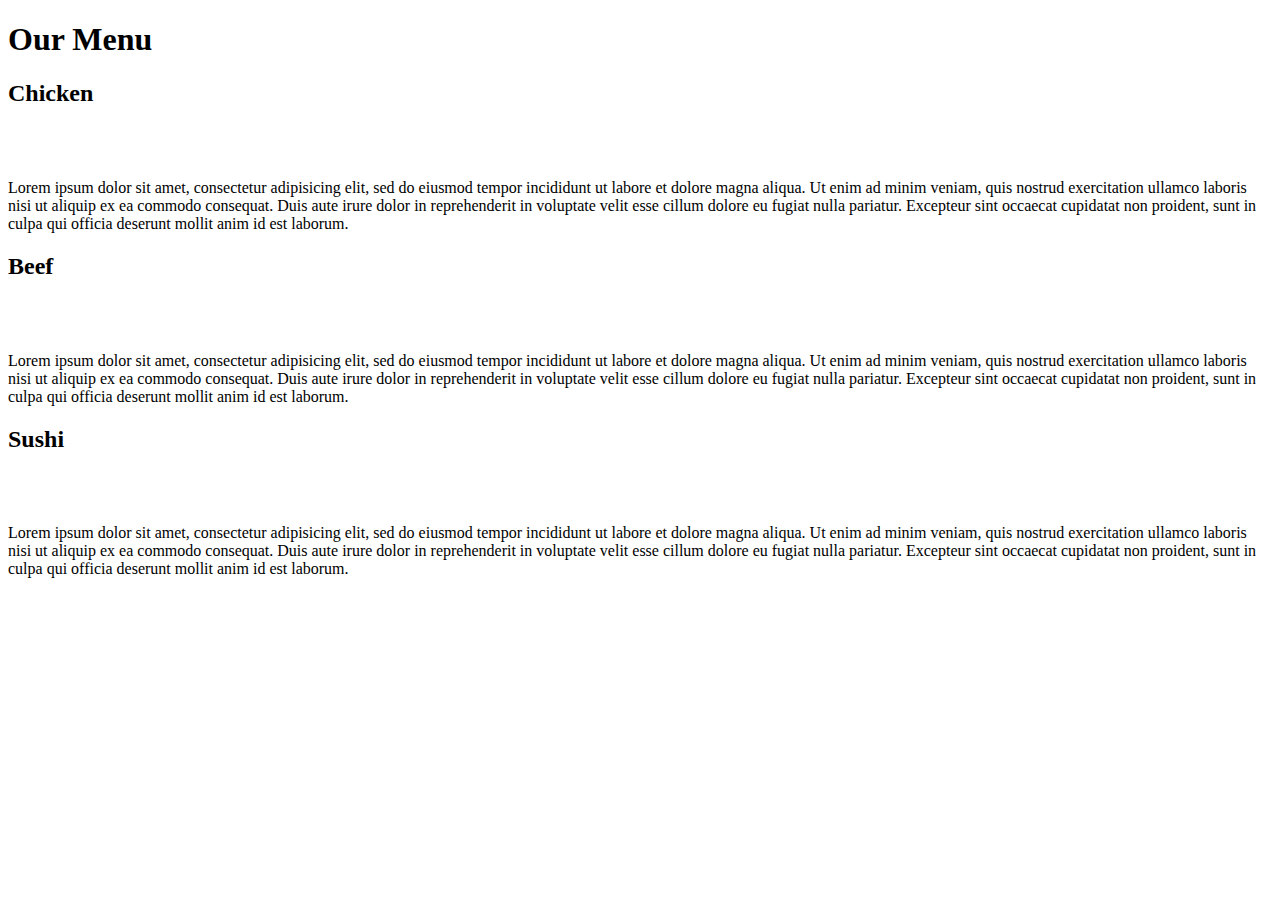
==== site/mod2.html @ c37d0727 "Add files via upload" ====
<!DOCTYPE html>
<html>
<head>
	<title>Module 2</title>
	<link rel="stylesheet" type="text/css" href="css/style.css">
</head>
<body>
	<h1>Our Menu</h1>
	<div class ="box">
		<h2 id="tbox">Chicken</h2>
		<br>
		<br>
		<p>Lorem ipsum dolor sit amet, consectetur adipisicing elit, sed do eiusmod
		tempor incididunt ut labore et dolore magna aliqua. Ut enim ad minim veniam,
		quis nostrud exercitation ullamco laboris nisi ut aliquip ex ea commodo
		consequat. Duis aute irure dolor in reprehenderit in voluptate velit esse
		cillum dolore eu fugiat nulla pariatur. Excepteur sint occaecat cupidatat non
		proident, sunt in culpa qui officia deserunt mollit anim id est laborum.</p>
	</div>
	<div class="box">
		<h2 id="tbox1">Beef</h2>
		<br>
		<br>
		<p>Lorem ipsum dolor sit amet, consectetur adipisicing elit, sed do eiusmod
		tempor incididunt ut labore et dolore magna aliqua. Ut enim ad minim veniam,
		quis nostrud exercitation ullamco laboris nisi ut aliquip ex ea commodo
		consequat. Duis aute irure dolor in reprehenderit in voluptate velit esse
		cillum dolore eu fugiat nulla pariatur. Excepteur sint occaecat cupidatat non
		proident, sunt in culpa qui officia deserunt mollit anim id est laborum.</p>
	</div>
	<div class="box2">
		<h2 id="tbox2">Sushi</h2>
		<br>
		<br>
		<p>Lorem ipsum dolor sit amet, consectetur adipisicing elit, sed do eiusmod
		tempor incididunt ut labore et dolore magna aliqua. Ut enim ad minim veniam,
		quis nostrud exercitation ullamco laboris nisi ut aliquip ex ea commodo
		consequat. Duis aute irure dolor in reprehenderit in voluptate velit esse
		cillum dolore eu fugiat nulla pariatur. Excepteur sint occaecat cupidatat non
		proident, sunt in culpa qui officia deserunt mollit anim id est laborum.</p>
	</div>

</body>
</html>
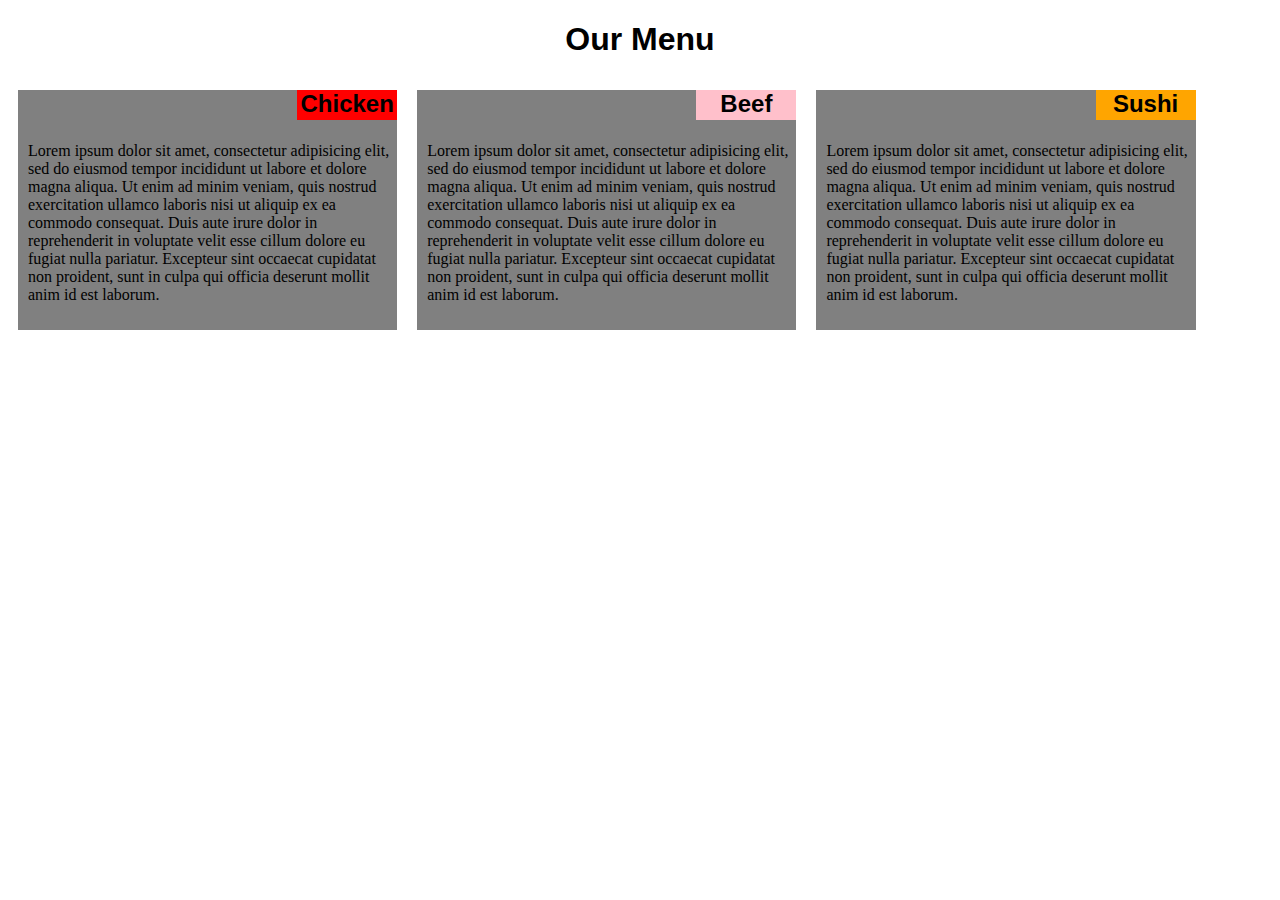
==== commit 4dd5e971: "Update mod2.html" ====
--- a/site/mod2.html
+++ b/site/mod2.html
@@ -2,7 +2,7 @@
 <html>
 <head>
 	<title>Module 2</title>
-	<link rel="stylesheet" type="text/css" href="css/style.css">
+	<link rel="stylesheet" type="text/css" href="style.css">
 </head>
 <body>
 	<h1>Our Menu</h1>
@@ -41,4 +41,4 @@
 	</div>
 
 </body>
-</html>+</html>
--- a/site/style.css
+++ b/site/style.css
@@ -0,0 +1,103 @@
+h1{
+	text-align: center;
+	font-family:  Arial, Helvetica, sans-serif;
+}
+
+h2{
+	font-family:  Arial, Helvetica, sans-serif;
+	float: right;
+	clear: all;
+	position: relative;
+	
+
+}
+@media (min-width: 992px){
+
+	  .box , .box2{
+		float: left;
+		width: 30%;
+		margin: 10px;
+		background-color: grey;
+		padding: 0px 0px 10px 10px;
+		box-sizing: border-box;
+		}
+		h2{
+		margin: 0;
+		width: 100px;
+		height: 30px;
+		text-align: center;
+		}
+
+	   #tbox{
+		background-color: red;
+		}
+		#tbox1{
+			background-color: pink;
+		}
+		#tbox2{
+			background-color: orange;
+		}
+}
+@media (max-width: 991px) and (min-width:768px){
+	.box {
+		float: left;
+		width: 48%;
+		margin: 5px;
+		background-color: grey;
+		padding: 0px 0px 10px 10px;
+		box-sizing: border-box;
+		}
+	.box2{
+		float: left;
+		width: 98%;
+		margin: 10px;
+		background-color: grey;
+		padding: 10px 0px 0px 10px;
+		box-sizing: border-box;
+
+		}
+
+	h2{
+		margin: 0;
+		width: 100px;
+		height: 30px;
+		text-align: center;
+		}
+
+	#tbox{
+		background-color: red;
+		}
+		#tbox1{
+			background-color: pink;
+		}
+		#tbox2{
+			background-color: orange;
+		}
+	}
+
+@media (max-width: 767px){
+	.box, .box2{
+		float: left;
+		width: 90%;
+		margin: 20px;
+		background-color: grey;
+		padding: 0px 0px 10px 10px;
+		box-sizing: border-box;
+		}
+
+		h2{
+		margin: 0;
+		width: 100px;
+		height: 30px;
+		text-align: center;
+		}
+	#tbox{
+		background-color: red;
+		}
+		#tbox1{
+			background-color: pink;
+		}
+		#tbox2{
+			background-color: orange;
+		}
+	}